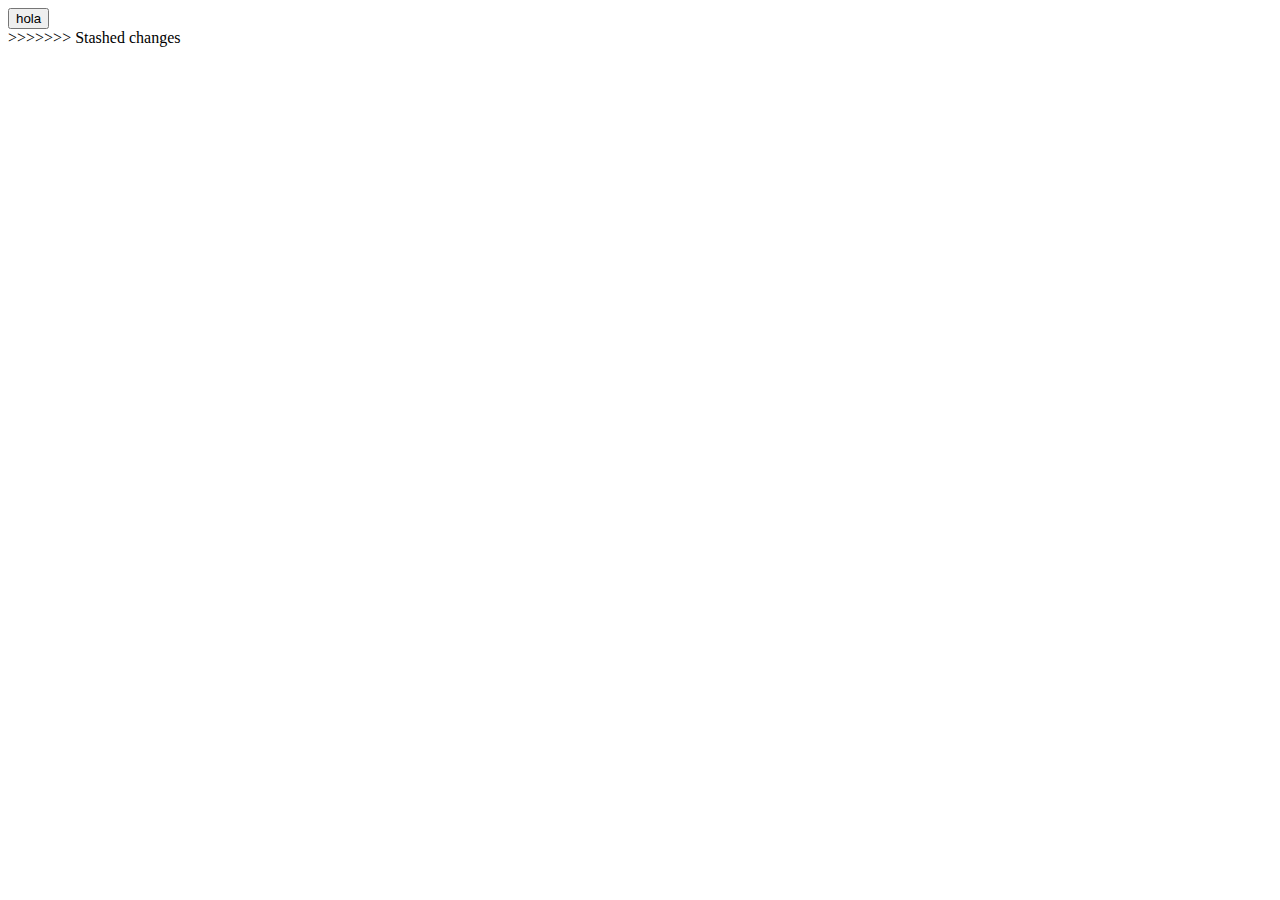
==== index.html @ 62333a19 "capis" ====
<!DOCTYPE html>
<html lang="en">
<head>
    <meta charset="UTF-8">
    <meta name="viewport" content="width=device-width, initial-scale=1.0">
    <title>Document</title>
</head>
<body>
    <div><button>
        hola
    </button></div>
</body>
</html>
>>>>>>> Stashed changes
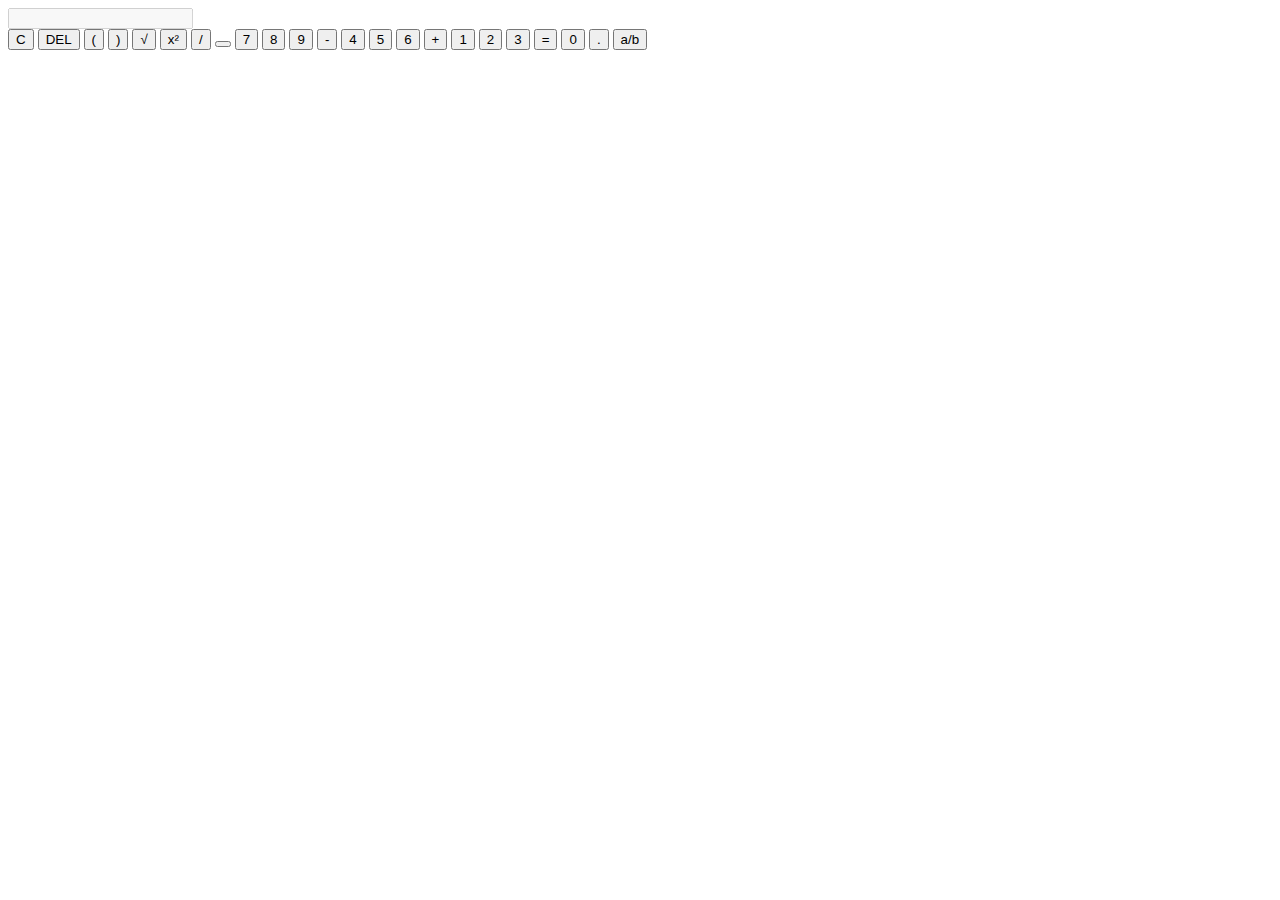
==== commit 575aebe6: "html calculadora" ====
--- a/index.html
+++ b/index.html
@@ -1,14 +1,43 @@
 <!DOCTYPE html>
-<html lang="en">
+<html lang="es">
 <head>
     <meta charset="UTF-8">
     <meta name="viewport" content="width=device-width, initial-scale=1.0">
-    <title>Document</title>
+    <title>Calculadora Avanzada</title>
+    <link rel="stylesheet" href="styles.css">
 </head>
 <body>
-    <div><button>
-        hola
-    </button></div>
+    <div class="calculator">
+        <input type="text" id="display" disabled>
+        <div class="buttons">
+            <button class="special" onclick="clearDisplay()">C</button>
+            <button onclick="deleteLast()">DEL</button>
+            <button onclick="appendToDisplay('(')">(</button>
+            <button onclick="appendToDisplay(')')">)</button>
+            <button onclick="appendToDisplay('sqrt(')">√</button>
+            <button onclick="appendToDisplay('^2')">x²</button>
+            <button onclick="appendToDisplay('/')">/</button>
+            <button onclick="appendToDisplay('')"></button>
+            <button onclick="appendToDisplay('7')">7</button>
+            <button onclick="appendToDisplay('8')">8</button>
+            <button onclick="appendToDisplay('9')">9</button>
+            <button onclick="appendToDisplay('-')">-</button>
+            <button onclick="appendToDisplay('4')">4</button>
+            <button onclick="appendToDisplay('5')">5</button>
+            <button onclick="appendToDisplay('6')">6</button>
+            <button onclick="appendToDisplay('+')">+</button>
+            <button onclick="appendToDisplay('1')">1</button>
+            <button onclick="appendToDisplay('2')">2</button>
+            <button onclick="appendToDisplay('3')">3</button>
+            <button class="special" onclick="calculate()">=</button>
+            <button class="zero" onclick="appendToDisplay('0')">0</button>
+            <button onclick="appendToDisplay('.')">.</button>
+            <button onclick="appendFraction()">a/b</button>
+        </div>
+    </div>
+
+    <!-- Enlace al archivo JavaScript -->
+    <script src="script.js"></script>
 </body>
 </html>
->>>>>>> Stashed changes
+
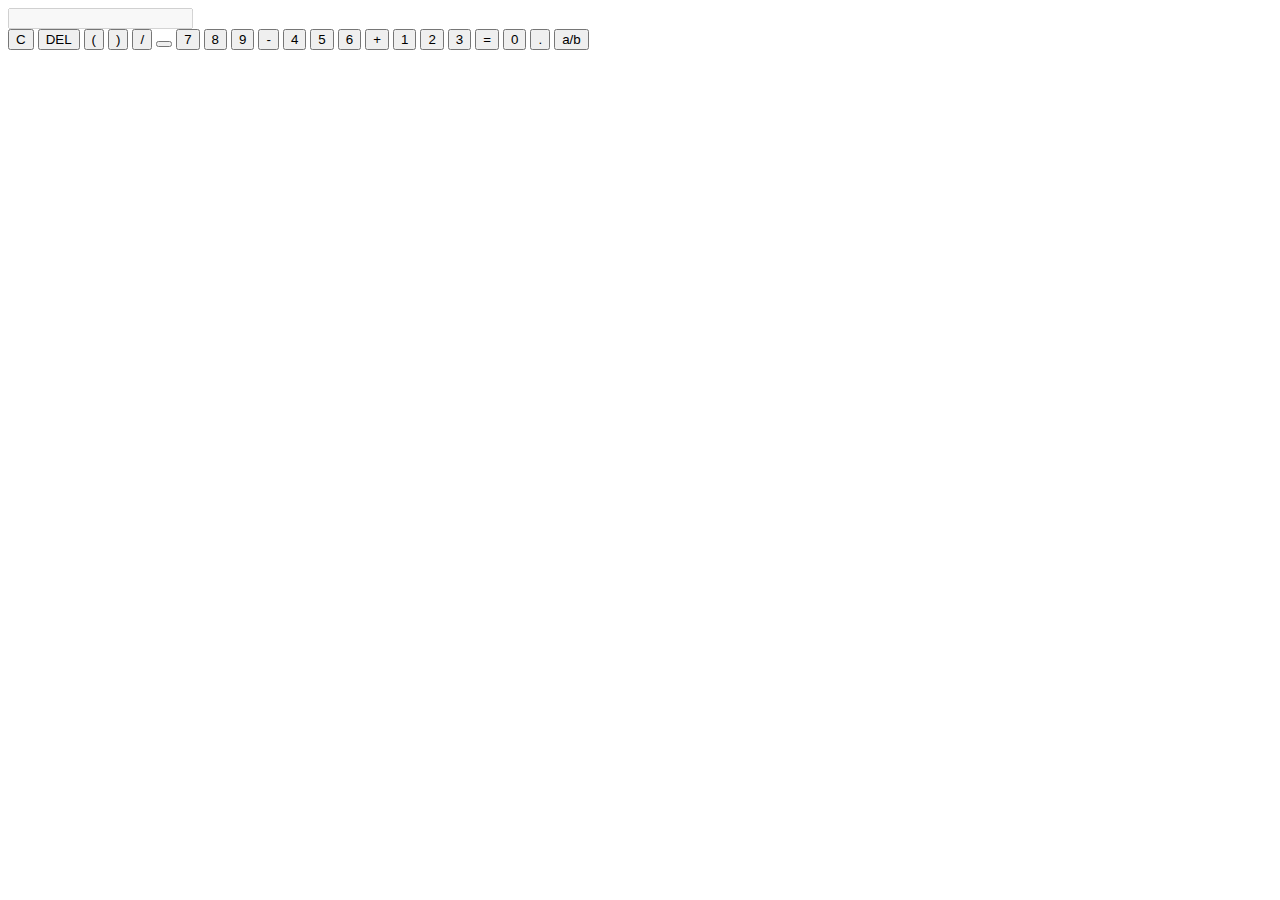
==== commit 5fae27a4: "dsadsa" ====
--- a/index.html
+++ b/index.html
@@ -3,7 +3,7 @@
 <head>
     <meta charset="UTF-8">
     <meta name="viewport" content="width=device-width, initial-scale=1.0">
-    <title>Calculadora Avanzada</title>
+    <title>Calculadora</title>
     <link rel="stylesheet" href="styles.css">
 </head>
 <body>
@@ -14,8 +14,6 @@
             <button onclick="deleteLast()">DEL</button>
             <button onclick="appendToDisplay('(')">(</button>
             <button onclick="appendToDisplay(')')">)</button>
-            <button onclick="appendToDisplay('sqrt(')">√</button>
-            <button onclick="appendToDisplay('^2')">x²</button>
             <button onclick="appendToDisplay('/')">/</button>
             <button onclick="appendToDisplay('')"></button>
             <button onclick="appendToDisplay('7')">7</button>
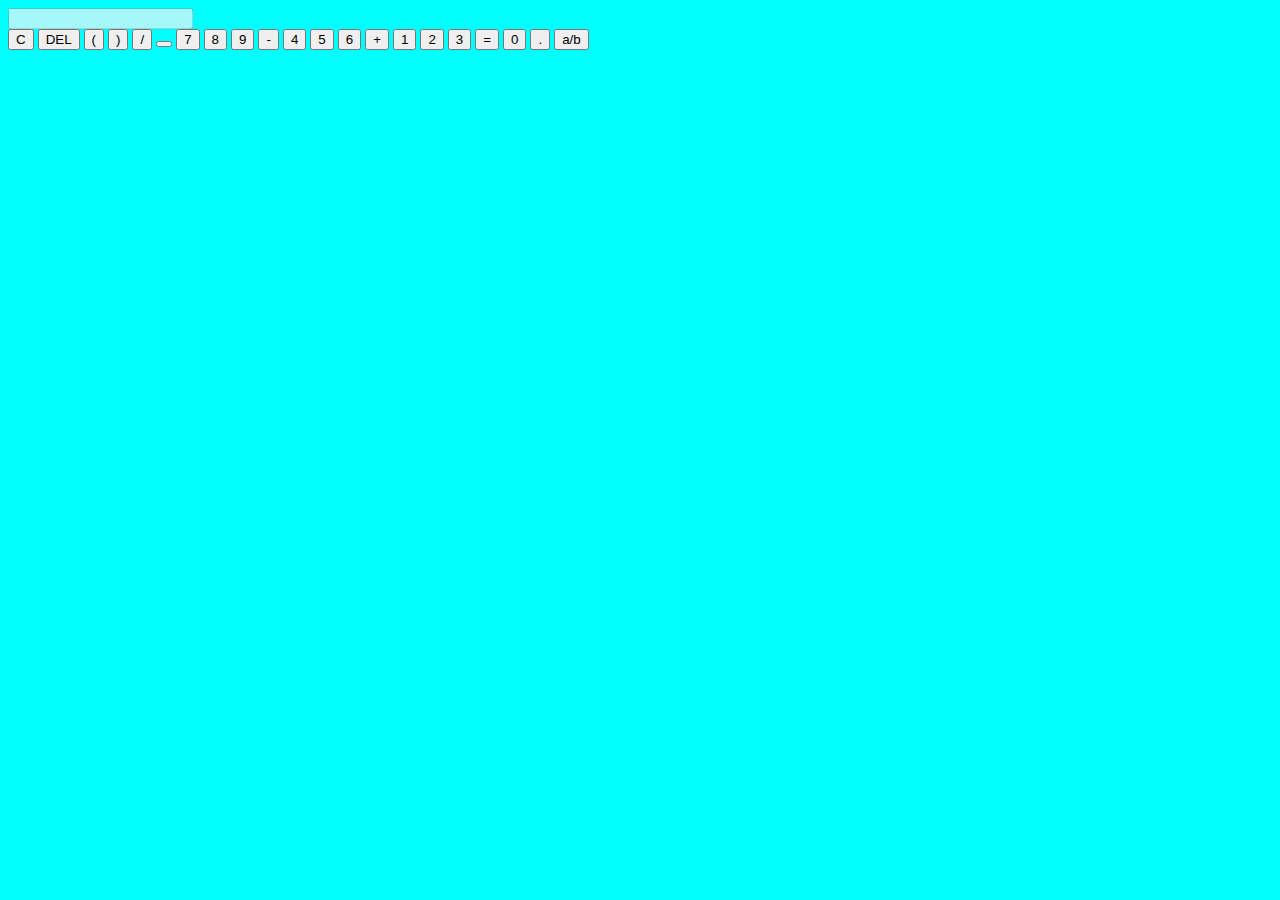
==== commit f6faafdb: "Update index.html" ====
--- a/index.html
+++ b/index.html
@@ -34,7 +34,7 @@
         </div>
     </div>
 
-    <!-- Enlace al archivo JavaScript -->
+    <link rel="stylesheet" href="style.css">
     <script src="script.js"></script>
 </body>
 </html>
--- a/style.css
+++ b/style.css
@@ -0,0 +1,3 @@
+body{
+    background-color: aqua;
+}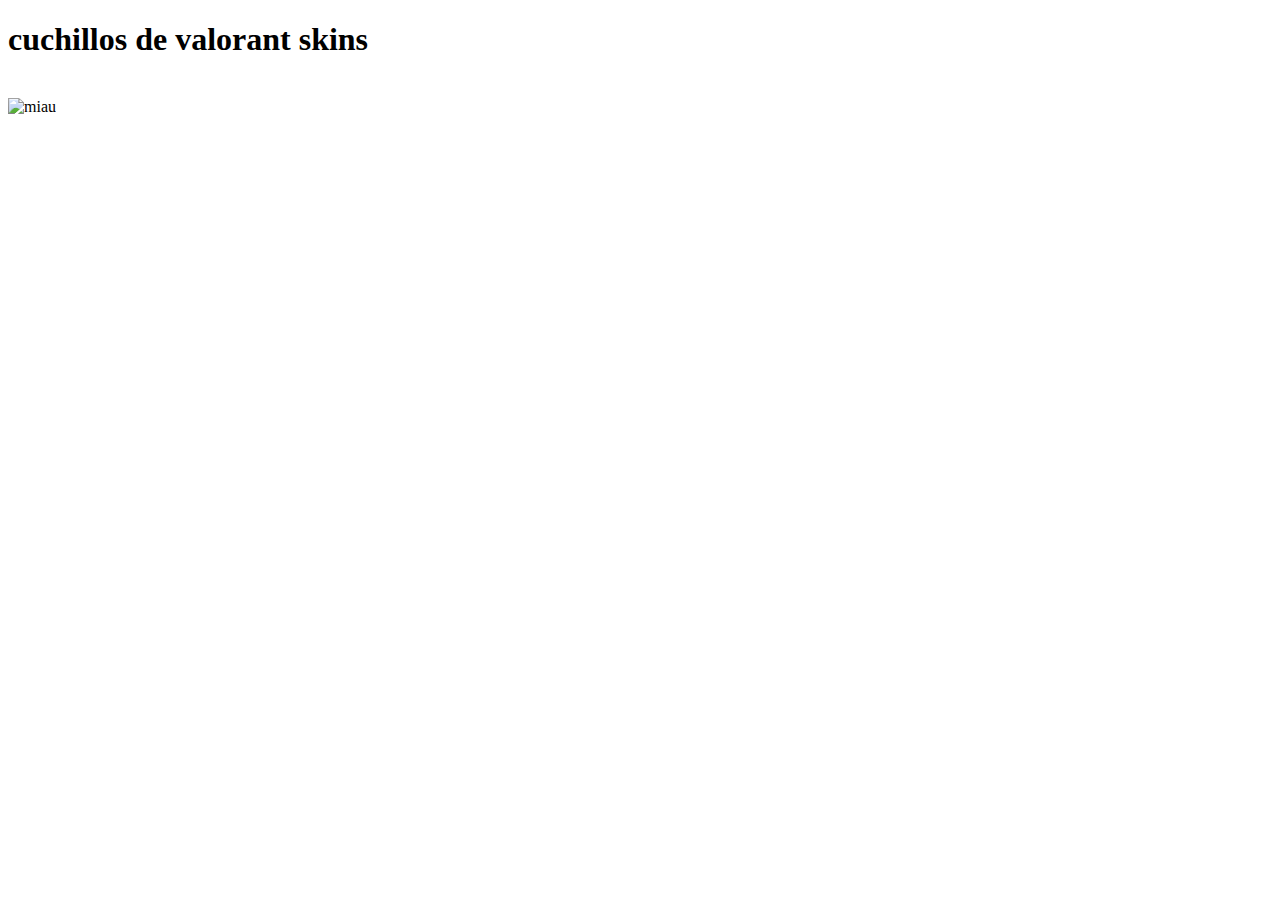
==== commit e31db6c6: "puto imagen no funciona" ====
--- a/index.html
+++ b/index.html
@@ -3,38 +3,15 @@
 <head>
     <meta charset="UTF-8">
     <meta name="viewport" content="width=device-width, initial-scale=1.0">
-    <title>Calculadora</title>
+    <title>valorant skins</title>
     <link rel="stylesheet" href="styles.css">
 </head>
 <body>
-    <div class="calculator">
-        <input type="text" id="display" disabled>
-        <div class="buttons">
-            <button class="special" onclick="clearDisplay()">C</button>
-            <button onclick="deleteLast()">DEL</button>
-            <button onclick="appendToDisplay('(')">(</button>
-            <button onclick="appendToDisplay(')')">)</button>
-            <button onclick="appendToDisplay('/')">/</button>
-            <button onclick="appendToDisplay('')"></button>
-            <button onclick="appendToDisplay('7')">7</button>
-            <button onclick="appendToDisplay('8')">8</button>
-            <button onclick="appendToDisplay('9')">9</button>
-            <button onclick="appendToDisplay('-')">-</button>
-            <button onclick="appendToDisplay('4')">4</button>
-            <button onclick="appendToDisplay('5')">5</button>
-            <button onclick="appendToDisplay('6')">6</button>
-            <button onclick="appendToDisplay('+')">+</button>
-            <button onclick="appendToDisplay('1')">1</button>
-            <button onclick="appendToDisplay('2')">2</button>
-            <button onclick="appendToDisplay('3')">3</button>
-            <button class="special" onclick="calculate()">=</button>
-            <button class="zero" onclick="appendToDisplay('0')">0</button>
-            <button onclick="appendToDisplay('.')">.</button>
-            <button onclick="appendFraction()">a/b</button>
-        </div>
-    </div>
-
-    <link rel="stylesheet" href="style.css">
+    <h1>cuchillos de valorant skins</h1>
+    <br>
+    <img src="puto/" alt="miau">
+    
+    
     <script src="script.js"></script>
 </body>
 </html>
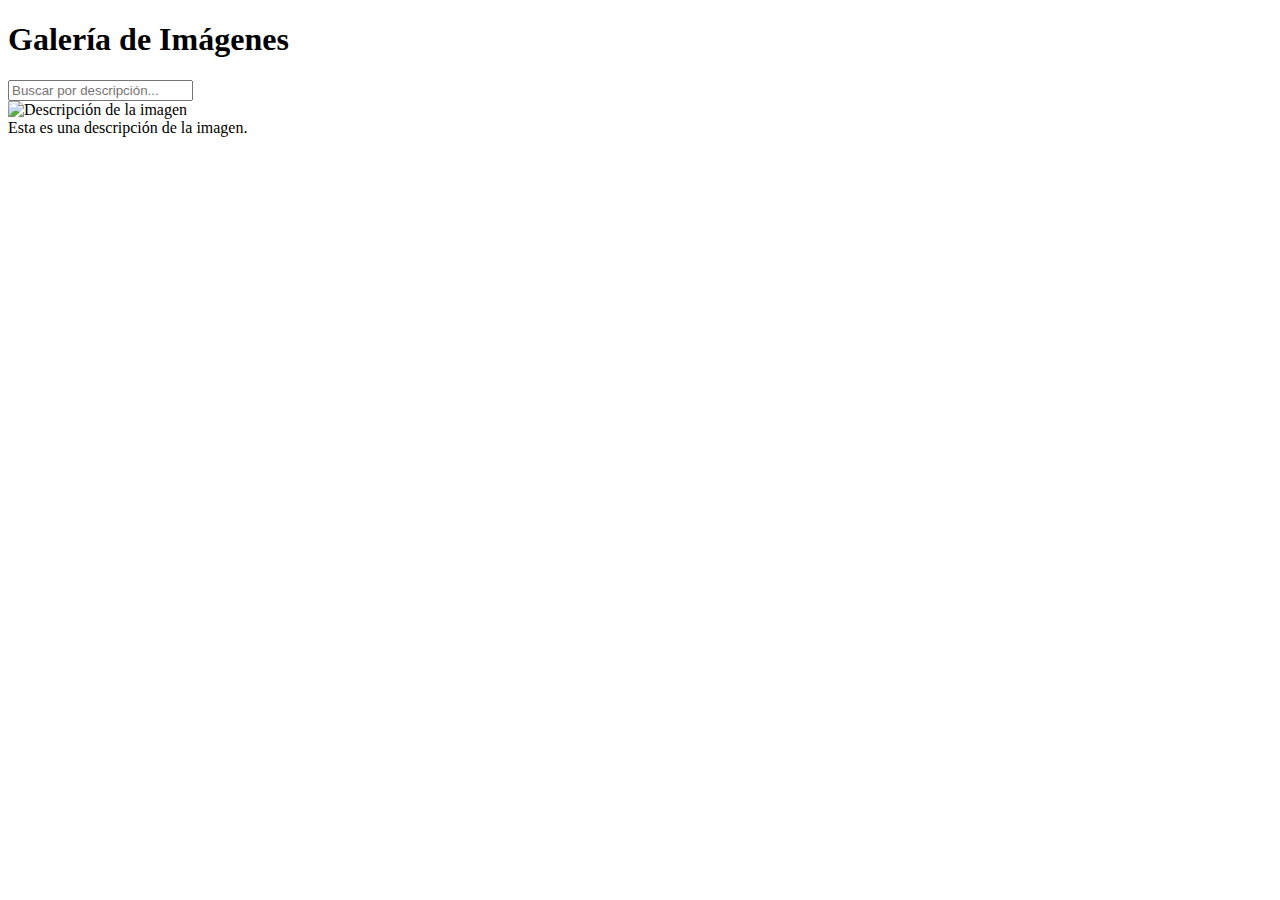
==== commit 410aed43: "kasjd" ====
--- a/index.html
+++ b/index.html
@@ -3,16 +3,21 @@
 <head>
     <meta charset="UTF-8">
     <meta name="viewport" content="width=device-width, initial-scale=1.0">
-    <title>valorant skins</title>
     <link rel="stylesheet" href="styles.css">
+    <title>Galería de Imágenes</title>
 </head>
 <body>
-    <h1>cuchillos de valorant skins</h1>
-    <br>
-    <img src="puto/" alt="miau">
-    
-    
+    <h1>Galería de Imágenes</h1>
+    <input type="text" id="searchInput" placeholder="Buscar por descripción..." />
+
+    <div class="gallery" id="gallery">
+        <div class="image-container">
+            <img src="mi-imagen.jpg" alt="Descripción de la imagen" class="thumbnail">
+            <div class="description">Esta es una descripción de la imagen.</div>
+        </div>
+        <!-- Agrega más imágenes según sea necesario -->
+    </div>
+
     <script src="script.js"></script>
 </body>
 </html>
-
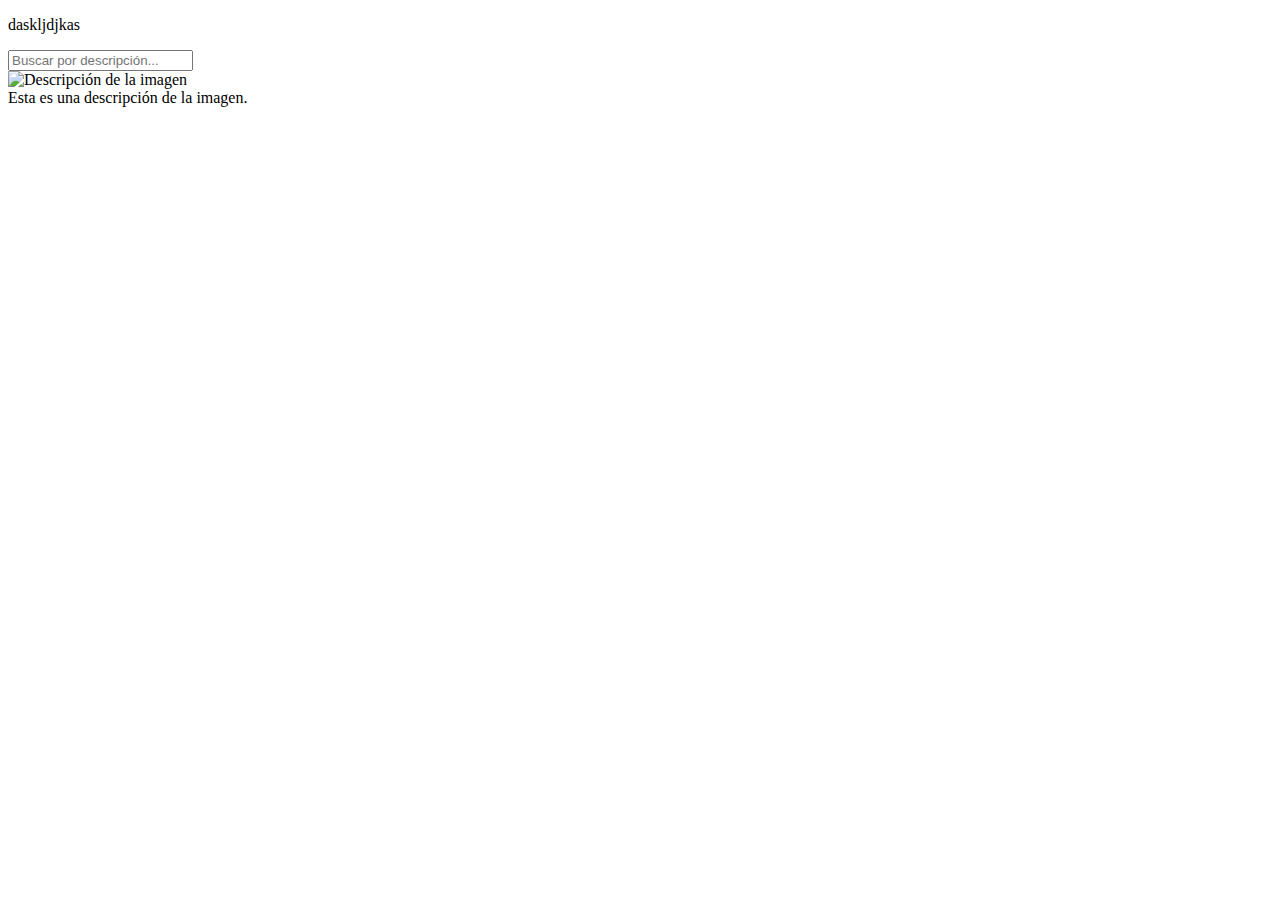
==== commit e0a70cb0: "dsadsa" ====
--- a/index.html
+++ b/index.html
@@ -7,7 +7,7 @@
     <title>Galería de Imágenes</title>
 </head>
 <body>
-    <h1>Galería de Imágenes</h1>
+     <p>daskljdjkas</p>
     <input type="text" id="searchInput" placeholder="Buscar por descripción..." />
 
     <div class="gallery" id="gallery">
@@ -15,7 +15,7 @@
             <img src="mi-imagen.jpg" alt="Descripción de la imagen" class="thumbnail">
             <div class="description">Esta es una descripción de la imagen.</div>
         </div>
-        <!-- Agrega más imágenes según sea necesario -->
+        
     </div>
 
     <script src="script.js"></script>
